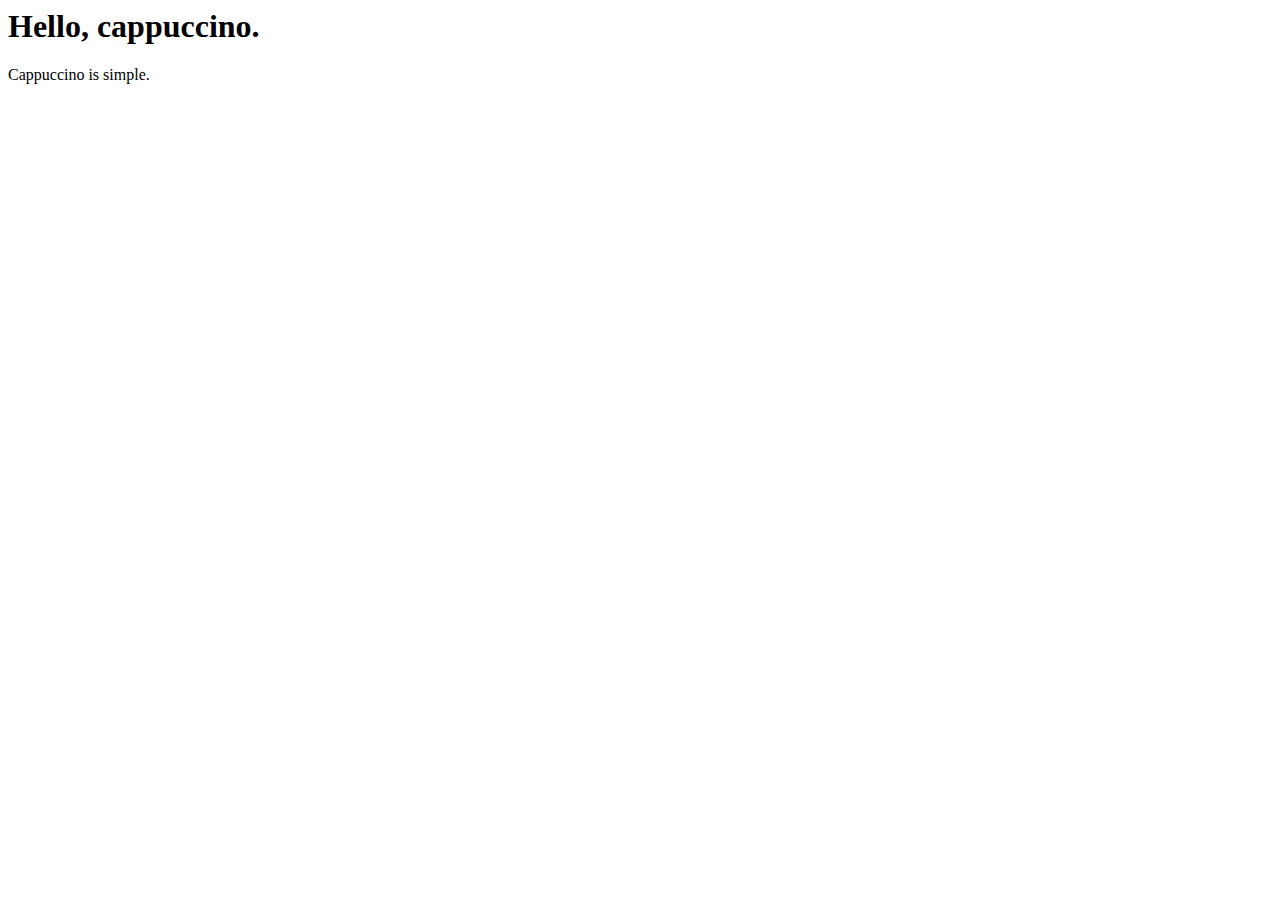
==== html/index.html @ 93eac673 "[Add] static file" ====
<html>
<head>
	<title>Cappuccino</title>		
	<link rel="stylesheet" href="@public/css/sample.css" type="text/css">
</head>
<body>
	<h1>Hello, cappuccino.</h1>
	<p class="cappuccino">Cappuccino is simple.</p>
</body>
</html>
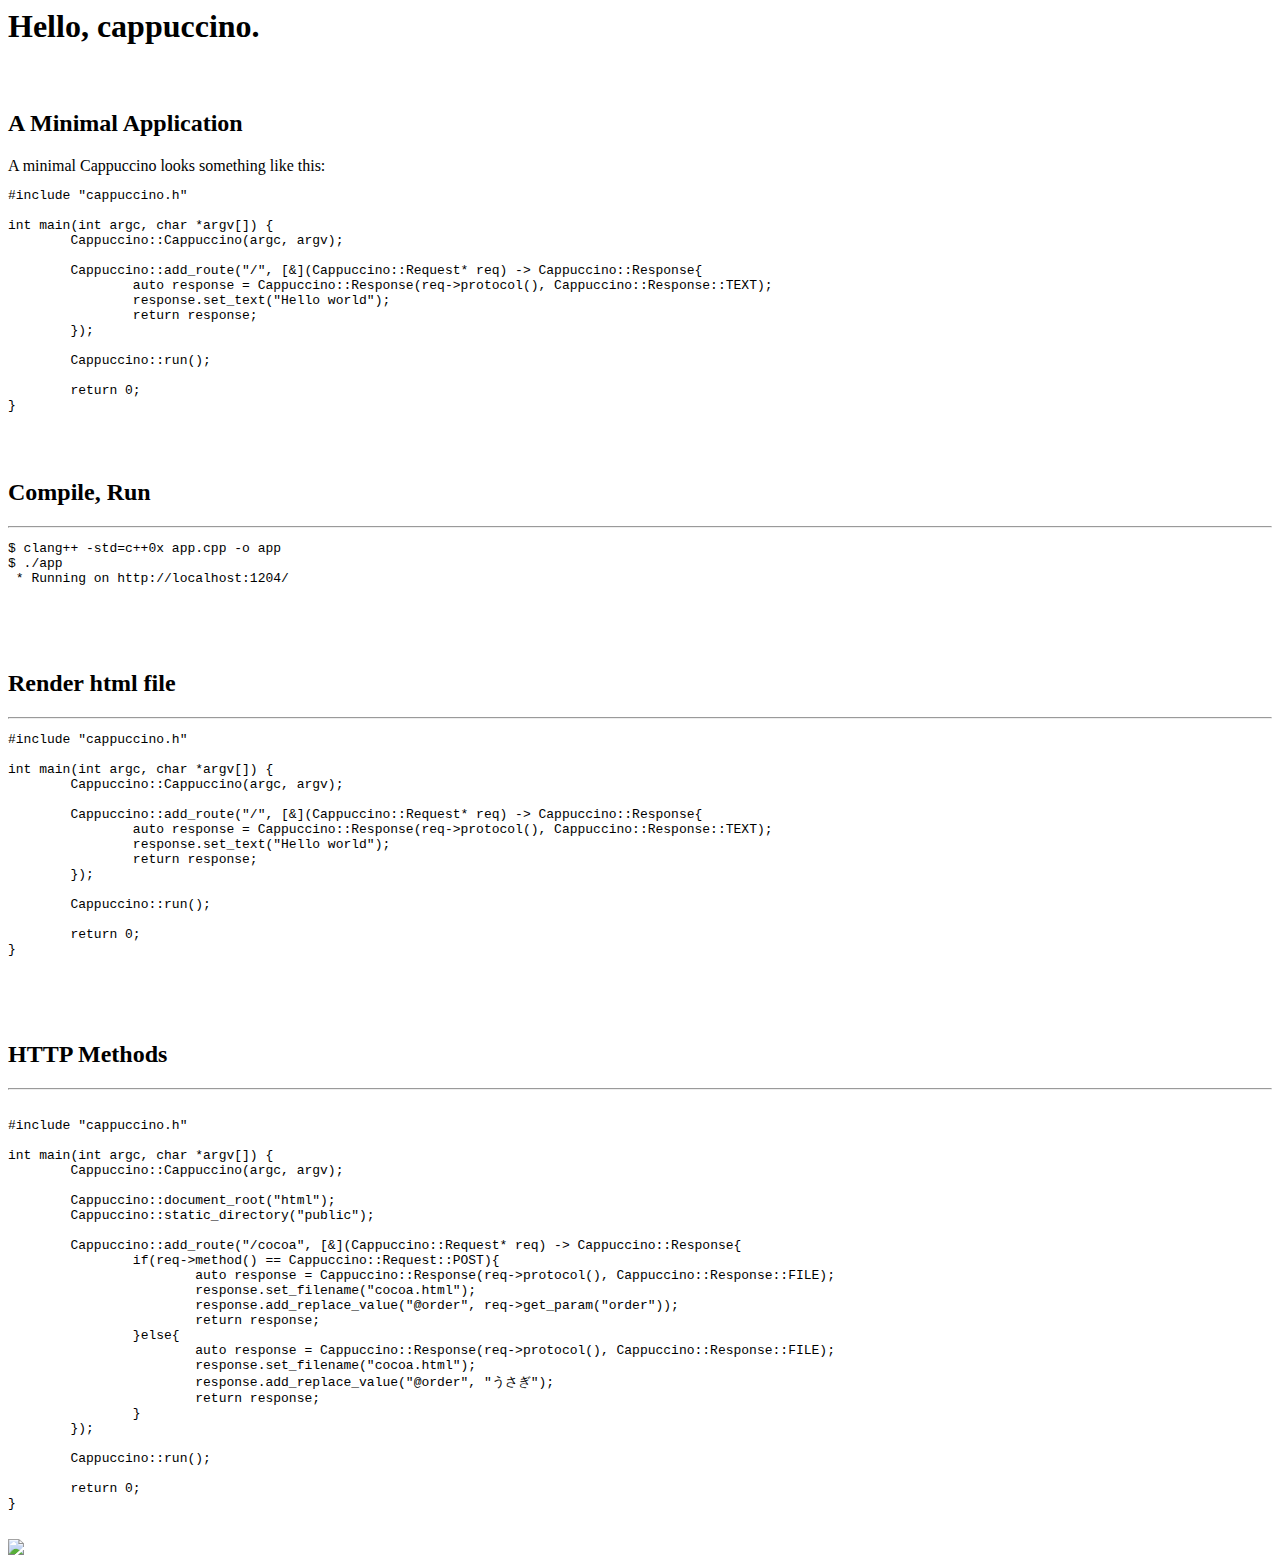
==== commit ad1816e2: "[Update] Support image files( jpg, png, gif)" ====
--- a/html/index.html
+++ b/html/index.html
@@ -2,9 +2,99 @@
 <head>
 	<title>Cappuccino</title>		
 	<link rel="stylesheet" href="@public/css/sample.css" type="text/css">
+	<script type="text/javascript" src="https://google-code-prettify.googlecode.com/svn/loader/run_prettify.js"></script>
 </head>
-<body>
-	<h1>Hello, cappuccino.</h1>
-	<p class="cappuccino">Cappuccino is simple.</p>
+<body background="#D7CCC8">
+	<div id="header">		
+		<h1>Hello, cappuccino.</h1>
+
+		<iframe src="http://ghbtns.com/github-btn.html?user=MizukiSonoko&repo=Cappuccino&type=fork&count=true"
+  allowtransparency="true" frameborder="0" scrolling="0" width="95" height="20"></iframe>
+		<iframe src="http://ghbtns.com/github-btn.html?user=MizukiSonoko&repo=Cappuccino&type=watch&count=true"
+		allowtransparency="true" frameborder="0" scrolling="0" width="110" height="20"></iframe>
+	</div>
+	<div class="contents">	
+		<h2>A Minimal Application</h2>
+		A minimal Cappuccino looks something like this:
+	    <pre class="prettyprint lang-cpp">
+#include "cappuccino.h"
+
+int main(int argc, char *argv[]) {
+	Cappuccino::Cappuccino(argc, argv);
+
+	Cappuccino::add_route("/", [&](Cappuccino::Request* req) -> Cappuccino::Response{
+		auto response = Cappuccino::Response(req->protocol(), Cappuccino::Response::TEXT);
+		response.set_text("Hello world");
+		return response;
+	});
+
+	Cappuccino::run();
+
+	return 0;
+}
+		</pre>
+		<br/>
+		<h2>Compile, Run</h2>
+		<hr>
+	    <pre class="prettyprint lang-cpp">
+$ clang++ -std=c++0x app.cpp -o app
+$ ./app
+ * Running on http://localhost:1204/
+	    </pre>
+		<br/>
+		<br/>
+		<h2>Render html file</h2>
+		<hr>
+	    <pre class="prettyprint lang-cpp">
+#include "cappuccino.h"
+
+int main(int argc, char *argv[]) {
+	Cappuccino::Cappuccino(argc, argv);
+
+	Cappuccino::add_route("/", [&](Cappuccino::Request* req) -> Cappuccino::Response{
+		auto response = Cappuccino::Response(req->protocol(), Cappuccino::Response::TEXT);
+		response.set_text("Hello world");
+		return response;
+	});
+
+	Cappuccino::run();
+
+	return 0;
+}		
+		</pre>
+		<br/>
+		<br/>
+		<h2>HTTP Methods</h2>
+		<hr>
+	    <pre class="prettyprint lang-cpp">		
+#include "cappuccino.h"
+
+int main(int argc, char *argv[]) {
+	Cappuccino::Cappuccino(argc, argv);
+	
+	Cappuccino::document_root("html");
+	Cappuccino::static_directory("public");
+
+	Cappuccino::add_route("/cocoa", [&](Cappuccino::Request* req) -> Cappuccino::Response{
+		if(req->method() == Cappuccino::Request::POST){
+			auto response = Cappuccino::Response(req->protocol(), Cappuccino::Response::FILE);
+			response.set_filename("cocoa.html");
+			response.add_replace_value("@order", req->get_param("order"));
+			return response;
+		}else{
+			auto response = Cappuccino::Response(req->protocol(), Cappuccino::Response::FILE);
+			response.set_filename("cocoa.html");
+			response.add_replace_value("@order", "うさぎ");
+			return response;		
+		}
+	});
+
+	Cappuccino::run();
+
+	return 0;
+}
+	    </pre>
+	    <img src="@public/img/icon.png" />
+	</div>
 </body>
 </html>
